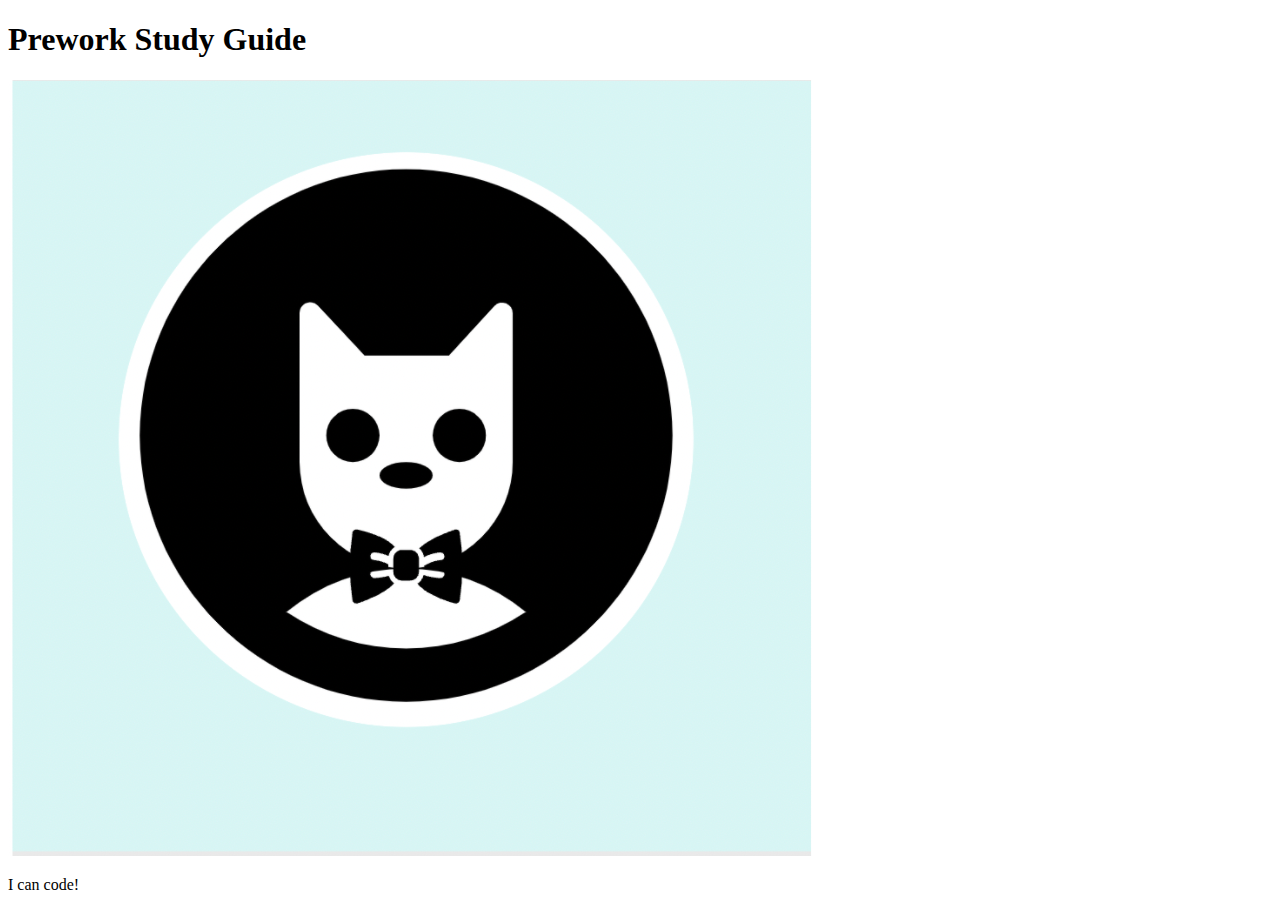
==== prework-study-guide/index.html @ 8ca00245 "add starter code" ====
<!DOCTYPE html>
<html lang="en">
  <head>
    <meta charset="UTF-8" />
    <meta http-equiv="X-UA-Compatible" content="IE=edge" />
    <meta name="viewport" content="width=device-width, initial-scale=1.0" />
    <title>Prework Study Guide</title>
  </head>
  <body>
    <header id="top">
      <h1>Prework Study Guide</h1>
      <img src="./assets/bowtie-cat.png" alt="Profile image of cat wearing a bow tie." />
    </header>
    <main>
      <!-- Student code goes here -->
    </main>

    <footer>
      <p>I can code!</p>
    </footer>
  </body>
</html>
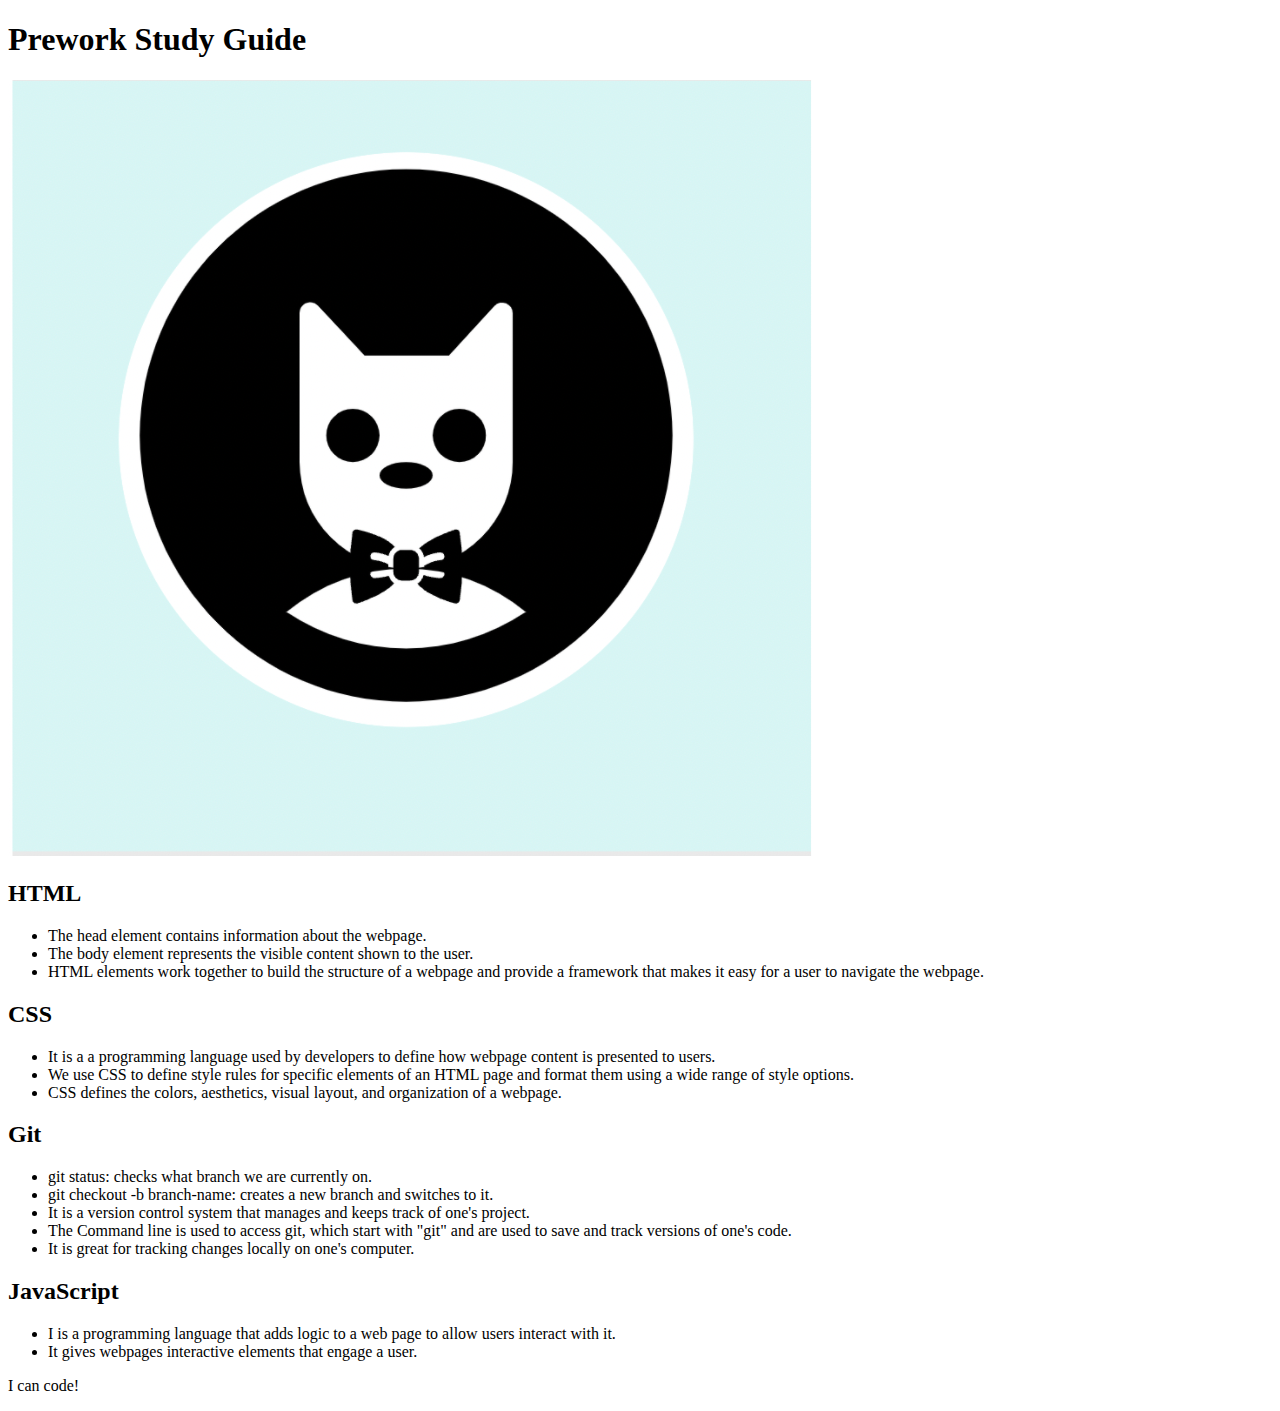
==== commit 5fd554f1: "added code to HTML file" ====
--- a/prework-study-guide/index.html
+++ b/prework-study-guide/index.html
@@ -12,11 +12,55 @@
       <img src="./assets/bowtie-cat.png" alt="Profile image of cat wearing a bow tie." />
     </header>
     <main>
-      <!-- Student code goes here -->
+      <section class="card" id="html-section">
+        <h2>HTML</h2>
+        <ul>
+          <li>The head element contains information about the webpage.</li>
+          <li>The body element represents the visible content shown to the user.</li>
+          <li>HTML elements work together to build the structure of a webpage and provide a framework that makes it easy for a user to navigate the webpage.</li>
+        </ul>
+      </section>
+
+      </section>
+   
+      <section class="card" id="css-section">
+        <h2>CSS</h2>
+        <ul>
+          <li>It is a a programming language used by developers to define how webpage content is presented to users.</li>
+          <li>We use CSS to define style rules for specific elements of an HTML page and format them using a wide range of style options.</li>
+          <li>CSS defines the colors, aesthetics, visual layout, and organization of a webpage.</li>
+        </ul>
+      </section>
+   
+   
+      </section>
+   
+      <section class="card" id="git-section">
+        <h2>Git</h2>
+        <ul>
+          <li>git status: checks what branch we are currently on.</li>
+          <li>git checkout -b branch-name: creates a new branch and switches to it.</li>
+          <li>It is a version control system that manages and keeps track of one's project.</li>
+          <li>The Command line is used to access git, which start with "git" and are used to save and track versions of one's code.</li>
+          <li>It is great for tracking changes locally on one's computer.</li>
+        </ul>
+      </section>
+   
+      </section>
+   
+      <section class="card" id="javascript-section">
+        <h2>JavaScript</h2>
+        <ul>
+          <li>I is a programming language that adds logic to a web page to allow users interact with it.</li>
+          <li>It gives webpages interactive elements that engage a user.</li>
+        </ul>
+      </section>
+   
+      </section>
     </main>
 
     <footer>
       <p>I can code!</p>
     </footer>
   </body>
-</html>
+</html>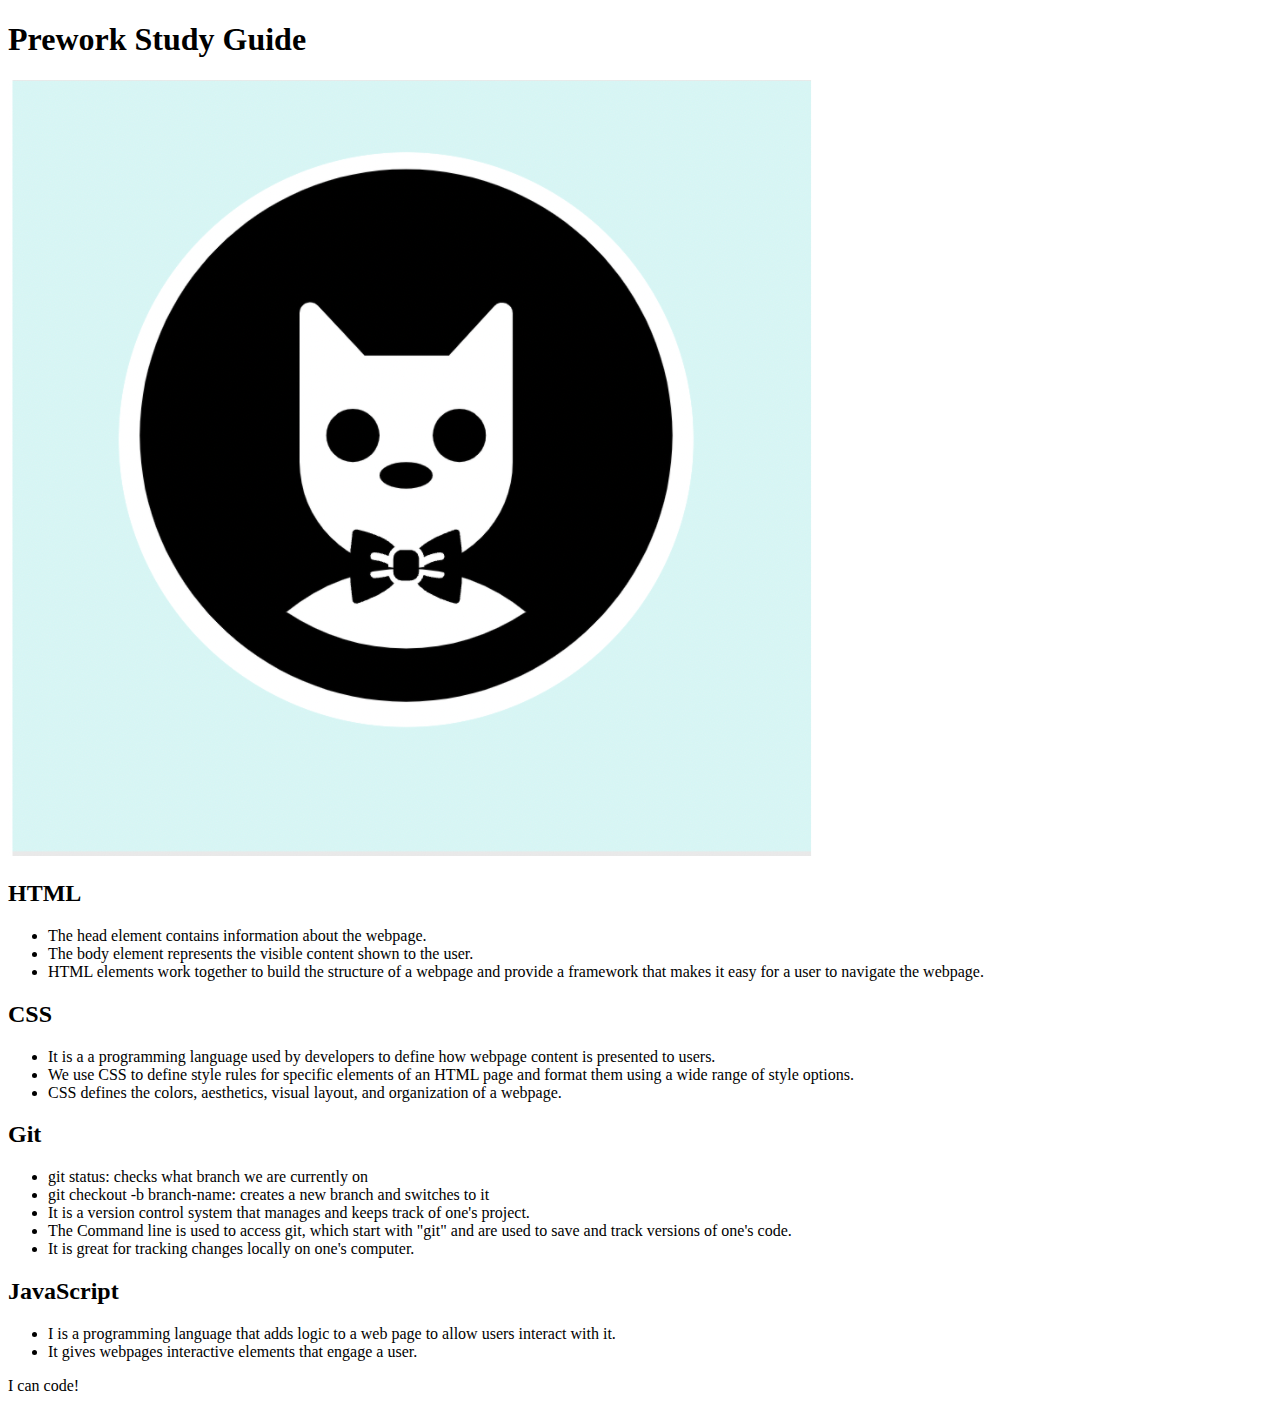
==== commit f8eea5d9: "prework-study-guide/index.html" ====
--- a/prework-study-guide/index.html
+++ b/prework-study-guide/index.html
@@ -6,11 +6,13 @@
     <meta name="viewport" content="width=device-width, initial-scale=1.0" />
     <title>Prework Study Guide</title>
   </head>
+
   <body>
     <header id="top">
       <h1>Prework Study Guide</h1>
       <img src="./assets/bowtie-cat.png" alt="Profile image of cat wearing a bow tie." />
     </header>
+
     <main>
       <section class="card" id="html-section">
         <h2>HTML</h2>
@@ -21,8 +23,6 @@
         </ul>
       </section>
 
-      </section>
-   
       <section class="card" id="css-section">
         <h2>CSS</h2>
         <ul>
@@ -31,31 +31,24 @@
           <li>CSS defines the colors, aesthetics, visual layout, and organization of a webpage.</li>
         </ul>
       </section>
-   
-   
-      </section>
-   
+
       <section class="card" id="git-section">
         <h2>Git</h2>
         <ul>
-          <li>git status: checks what branch we are currently on.</li>
-          <li>git checkout -b branch-name: creates a new branch and switches to it.</li>
+          <li>git status: checks what branch we are currently on</li>
+          <li>git checkout -b branch-name: creates a new branch and switches to it</li>
           <li>It is a version control system that manages and keeps track of one's project.</li>
           <li>The Command line is used to access git, which start with "git" and are used to save and track versions of one's code.</li>
           <li>It is great for tracking changes locally on one's computer.</li>
         </ul>
       </section>
-   
-      </section>
-   
+
       <section class="card" id="javascript-section">
         <h2>JavaScript</h2>
         <ul>
           <li>I is a programming language that adds logic to a web page to allow users interact with it.</li>
           <li>It gives webpages interactive elements that engage a user.</li>
         </ul>
-      </section>
-   
       </section>
     </main>
 
